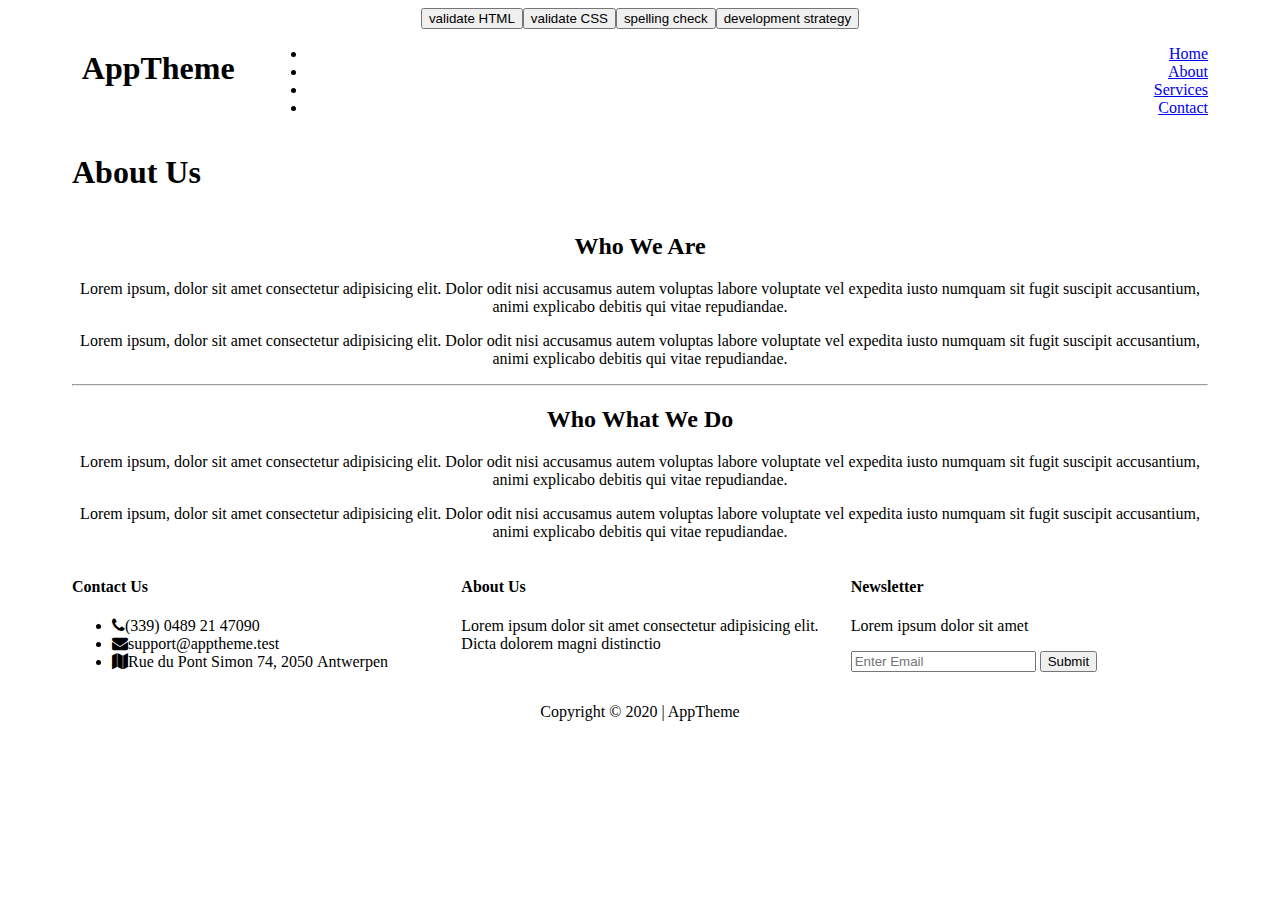
==== about.html @ bc0bdcbe "Adding about.html to about branch" ====
<!DOCTYPE html>
<html lang="en">

<head>
	<meta charset="UTF-8">
	<meta name="viewport" content="width=device-width, initial-scale=1.0">
	<title>Apptheme | About</title>
	<link rel="stylesheet" href="css/flexboxgrid.css">
	<link rel="stylesheet" href="css/style.css">
	<link rel="stylesheet" href="css/font-awesome.css">
	<!-- Leave this here!  It renders the review buttons  -->
	<script src='./evaluation/init.js'></script>
</head>

<body>
	<!-- HEADER -->
	<header id="main-header">
		<div class="container">
			<!-- end class move the div to the end -->
			<div class="row end-sm end-md end-lg">
				<div class="col-xs-12 col-sm-2 col-md-2 col-lg-2">
					<h1>
						<span class="primary-text">AppTheme</span>
					</h1>
				</div>
				<div class="col-xs-12 col-sm-10 col-md-10 col-lg-10">
					<nav id="navbar">
						<ul>
							<li>
								<a href="index.html">Home</a>
							</li>
							<li class="current">
								<a href="about.html">About</a>
							</li>
							<li>
								<a href="services.html">Services</a>
							</li>
							<li>
								<a href="contact.html">Contact</a>
							</li>
						</ul>
					</nav>
				</div>
			</div>
		</div>
    </header>
    
    <!-- SUBHEADER -->
    <section id="subheader">
        <div class="container">
            <div class="row">
                <div class="col-xs-12 col-sm-12 col-md-12 col-lg-12">
                    <h1>About Us</h1>
                </div>
            </div>
        </div>
    </section>

    <!-- MAIN PAGE -->
    <section id="page" class="about">
        <div class="container">
            <div class="row center-xs center-sm center-md center-lg">
                <div class="col-xs-12 col-sm-12 col-md-12 col-lg-12">
                    <h2><span class="primary-text">Who</span> We Are</h2>
                    <p>Lorem ipsum, dolor sit amet consectetur adipisicing elit. Dolor odit nisi accusamus autem voluptas labore voluptate vel expedita iusto numquam sit fugit suscipit accusantium, animi explicabo debitis qui vitae repudiandae.</p>
                    <p>Lorem ipsum, dolor sit amet consectetur adipisicing elit. Dolor odit nisi accusamus autem voluptas labore voluptate vel expedita iusto numquam sit fugit suscipit accusantium, animi explicabo debitis qui vitae repudiandae.</p>
                    <hr>
                    <h2><span class="primary-text">Who</span> What We Do</h2>
                    <p>Lorem ipsum, dolor sit amet consectetur adipisicing elit. Dolor odit nisi accusamus autem voluptas labore voluptate vel expedita iusto numquam sit fugit suscipit accusantium, animi explicabo debitis qui vitae repudiandae.</p>
                    <p>Lorem ipsum, dolor sit amet consectetur adipisicing elit. Dolor odit nisi accusamus autem voluptas labore voluptate vel expedita iusto numquam sit fugit suscipit accusantium, animi explicabo debitis qui vitae repudiandae.</p>      
                </div>
            </div>
        </div>
    </section>

	<!-- COMPANY -->
	<section id="company">
		<div class="container">
			<div class="row">

				<div class="col-xs-12 col-sm-4 col-md-4 colo-lg-4">
					<h4>Contact Us</h4>
					<ul>
						<li><i class="fa fa-phone">(339) 0489 21 47090</i></li>
						<li><i class="fa fa-envelope">support@apptheme.test</i></li>
						<li><i class="fa fa-map">Rue du Pont Simon 74, 2050 Antwerpen</i></li>
					</ul>
				</div>

				<div class="col-xs-12 col-sm-4 col-md-4 colo-lg-4">
					<h4>About Us</h4>
					<p>Lorem ipsum dolor sit amet consectetur adipisicing elit. Dicta dolorem magni distinctio</p>
				</div>

				<div class="col-xs-12 col-sm-4 col-md-4 colo-lg-4">
					<h4>Newsletter</h4>
					<p>Lorem ipsum dolor sit amet</p>
					<form>
						<input type="text" name="email" placeholder="Enter Email">
						<button type="submit" name="button">Submit</button>
					</form>
				</div>

			</div>
		</div>
	</section>
	<!-- FOOTER -->
	<footer id="main-footer">
		<div class="container">
			<div class="row center-xs center-sm center-md center-lg">
				<div class="col-xs-12 col-sm-12 col-md-12 col-lg-12">
					<p>Copyright &copy; 2020 | AppTheme</p>
				</div>
			</div>
		</div>
	</footer>
</body>

</html>
---- css/flexboxgrid.css ----
/* Uncomment and set these variables to customize the grid. */

.container-fluid {
  margin-right: auto;
  margin-left: auto;
  padding-right: 2rem;
  padding-left: 2rem;
}

.row {
  box-sizing: border-box;
  display: -ms-flexbox;
  display: -webkit-box;
  display: flex;
  -ms-flex: 0 1 auto;
  -webkit-box-flex: 0;
  flex: 0 1 auto;
  -ms-flex-direction: row;
  -webkit-box-orient: horizontal;
  -webkit-box-direction: normal;
  flex-direction: row;
  -ms-flex-wrap: wrap;
  flex-wrap: wrap;
  margin-right: -1rem;
  margin-left: -1rem;
}

.row.reverse {
  -ms-flex-direction: row-reverse;
  -webkit-box-orient: horizontal;
  -webkit-box-direction: reverse;
  flex-direction: row-reverse;
}

.col.reverse {
  -ms-flex-direction: column-reverse;
  -webkit-box-orient: vertical;
  -webkit-box-direction: reverse;
  flex-direction: column-reverse;
}

.col-xs,
.col-xs-1,
.col-xs-2,
.col-xs-3,
.col-xs-4,
.col-xs-5,
.col-xs-6,
.col-xs-7,
.col-xs-8,
.col-xs-9,
.col-xs-10,
.col-xs-11,
.col-xs-12 {
  box-sizing: border-box;
  -ms-flex: 0 0 auto;
  -webkit-box-flex: 0;
  flex: 0 0 auto;
  padding-right: 1rem;
  padding-left: 1rem;
}

.col-xs {
  -webkit-flex-grow: 1;
  -ms-flex-positive: 1;
  -webkit-box-flex: 1;
  flex-grow: 1;
  -ms-flex-preferred-size: 0;
  flex-basis: 0;
  max-width: 100%;
}

.col-xs-1 {
  -ms-flex-preferred-size: 8.333%;
  flex-basis: 8.333%;
  max-width: 8.333%;
}

.col-xs-2 {
  -ms-flex-preferred-size: 16.667%;
  flex-basis: 16.667%;
  max-width: 16.667%;
}

.col-xs-3 {
  -ms-flex-preferred-size: 25%;
  flex-basis: 25%;
  max-width: 25%;
}

.col-xs-4 {
  -ms-flex-preferred-size: 33.333%;
  flex-basis: 33.333%;
  max-width: 33.333%;
}

.col-xs-5 {
  -ms-flex-preferred-size: 41.667%;
  flex-basis: 41.667%;
  max-width: 41.667%;
}

.col-xs-6 {
  -ms-flex-preferred-size: 50%;
  flex-basis: 50%;
  max-width: 50%;
}

.col-xs-7 {
  -ms-flex-preferred-size: 58.333%;
  flex-basis: 58.333%;
  max-width: 58.333%;
}

.col-xs-8 {
  -ms-flex-preferred-size: 66.667%;
  flex-basis: 66.667%;
  max-width: 66.667%;
}

.col-xs-9 {
  -ms-flex-preferred-size: 75%;
  flex-basis: 75%;
  max-width: 75%;
}

.col-xs-10 {
  -ms-flex-preferred-size: 83.333%;
  flex-basis: 83.333%;
  max-width: 83.333%;
}

.col-xs-11 {
  -ms-flex-preferred-size: 91.667%;
  flex-basis: 91.667%;
  max-width: 91.667%;
}

.col-xs-12 {
  -ms-flex-preferred-size: 100%;
  flex-basis: 100%;
  max-width: 100%;
}

.col-xs-offset-1 {
  margin-left: 8.333%;
}

.col-xs-offset-2 {
  margin-left: 16.667%;
}

.col-xs-offset-3 {
  margin-left: 25%;
}

.col-xs-offset-4 {
  margin-left: 33.333%;
}

.col-xs-offset-5 {
  margin-left: 41.667%;
}

.col-xs-offset-6 {
  margin-left: 50%;
}

.col-xs-offset-7 {
  margin-left: 58.333%;
}

.col-xs-offset-8 {
  margin-left: 66.667%;
}

.col-xs-offset-9 {
  margin-left: 75%;
}

.col-xs-offset-10 {
  margin-left: 83.333%;
}

.col-xs-offset-11 {
  margin-left: 91.667%;
}

.start-xs {
  -ms-flex-pack: start;
  -webkit-box-pack: start;
  justify-content: flex-start;
  text-align: start;
}

.center-xs {
  -ms-flex-pack: center;
  -webkit-box-pack: center;
  justify-content: center;
  text-align: center;
}

.end-xs {
  -ms-flex-pack: end;
  -webkit-box-pack: end;
  justify-content: flex-end;
  text-align: end;
}

.top-xs {
  -ms-flex-align: start;
  -webkit-box-align: start;
  align-items: flex-start;
}

.middle-xs {
  -ms-flex-align: center;
  -webkit-box-align: center;
  align-items: center;
}

.bottom-xs {
  -ms-flex-align: end;
  -webkit-box-align: end;
  align-items: flex-end;
}

.around-xs {
  -ms-flex-pack: distribute;
  justify-content: space-around;
}

.between-xs {
  -ms-flex-pack: justify;
  -webkit-box-pack: justify;
  justify-content: space-between;
}

.first-xs {
  -ms-flex-order: -1;
  -webkit-box-ordinal-group: 0;
  order: -1;
}

.last-xs {
  -ms-flex-order: 1;
  -webkit-box-ordinal-group: 2;
  order: 1;
}

@media only screen and (min-width: 48em) {
  .container {
    width: 46rem;
  }

  .col-sm,
  .col-sm-1,
  .col-sm-2,
  .col-sm-3,
  .col-sm-4,
  .col-sm-5,
  .col-sm-6,
  .col-sm-7,
  .col-sm-8,
  .col-sm-9,
  .col-sm-10,
  .col-sm-11,
  .col-sm-12 {
    box-sizing: border-box;
    -ms-flex: 0 0 auto;
    -webkit-box-flex: 0;
    flex: 0 0 auto;
    padding-right: 1rem;
    padding-left: 1rem;
  }

  .col-sm {
    -webkit-flex-grow: 1;
    -ms-flex-positive: 1;
    -webkit-box-flex: 1;
    flex-grow: 1;
    -ms-flex-preferred-size: 0;
    flex-basis: 0;
    max-width: 100%;
  }

  .col-sm-1 {
    -ms-flex-preferred-size: 8.333%;
    flex-basis: 8.333%;
    max-width: 8.333%;
  }

  .col-sm-2 {
    -ms-flex-preferred-size: 16.667%;
    flex-basis: 16.667%;
    max-width: 16.667%;
  }

  .col-sm-3 {
    -ms-flex-preferred-size: 25%;
    flex-basis: 25%;
    max-width: 25%;
  }

  .col-sm-4 {
    -ms-flex-preferred-size: 33.333%;
    flex-basis: 33.333%;
    max-width: 33.333%;
  }

  .col-sm-5 {
    -ms-flex-preferred-size: 41.667%;
    flex-basis: 41.667%;
    max-width: 41.667%;
  }

  .col-sm-6 {
    -ms-flex-preferred-size: 50%;
    flex-basis: 50%;
    max-width: 50%;
  }

  .col-sm-7 {
    -ms-flex-preferred-size: 58.333%;
    flex-basis: 58.333%;
    max-width: 58.333%;
  }

  .col-sm-8 {
    -ms-flex-preferred-size: 66.667%;
    flex-basis: 66.667%;
    max-width: 66.667%;
  }

  .col-sm-9 {
    -ms-flex-preferred-size: 75%;
    flex-basis: 75%;
    max-width: 75%;
  }

  .col-sm-10 {
    -ms-flex-preferred-size: 83.333%;
    flex-basis: 83.333%;
    max-width: 83.333%;
  }

  .col-sm-11 {
    -ms-flex-preferred-size: 91.667%;
    flex-basis: 91.667%;
    max-width: 91.667%;
  }

  .col-sm-12 {
    -ms-flex-preferred-size: 100%;
    flex-basis: 100%;
    max-width: 100%;
  }

  .col-sm-offset-1 {
    margin-left: 8.333%;
  }

  .col-sm-offset-2 {
    margin-left: 16.667%;
  }

  .col-sm-offset-3 {
    margin-left: 25%;
  }

  .col-sm-offset-4 {
    margin-left: 33.333%;
  }

  .col-sm-offset-5 {
    margin-left: 41.667%;
  }

  .col-sm-offset-6 {
    margin-left: 50%;
  }

  .col-sm-offset-7 {
    margin-left: 58.333%;
  }

  .col-sm-offset-8 {
    margin-left: 66.667%;
  }

  .col-sm-offset-9 {
    margin-left: 75%;
  }

  .col-sm-offset-10 {
    margin-left: 83.333%;
  }

  .col-sm-offset-11 {
    margin-left: 91.667%;
  }

  .start-sm {
    -ms-flex-pack: start;
    -webkit-box-pack: start;
    justify-content: flex-start;
    text-align: start;
  }

  .center-sm {
    -ms-flex-pack: center;
    -webkit-box-pack: center;
    justify-content: center;
    text-align: center;
  }

  .end-sm {
    -ms-flex-pack: end;
    -webkit-box-pack: end;
    justify-content: flex-end;
    text-align: end;
  }

  .top-sm {
    -ms-flex-align: start;
    -webkit-box-align: start;
    align-items: flex-start;
  }

  .middle-sm {
    -ms-flex-align: center;
    -webkit-box-align: center;
    align-items: center;
  }

  .bottom-sm {
    -ms-flex-align: end;
    -webkit-box-align: end;
    align-items: flex-end;
  }

  .around-sm {
    -ms-flex-pack: distribute;
    justify-content: space-around;
  }

  .between-sm {
    -ms-flex-pack: justify;
    -webkit-box-pack: justify;
    justify-content: space-between;
  }

  .first-sm {
    -ms-flex-order: -1;
    -webkit-box-ordinal-group: 0;
    order: -1;
  }

  .last-sm {
    -ms-flex-order: 1;
    -webkit-box-ordinal-group: 2;
    order: 1;
  }
}

@media only screen and (min-width: 62em) {
  .container {
    width: 61rem;
  }

  .col-md,
  .col-md-1,
  .col-md-2,
  .col-md-3,
  .col-md-4,
  .col-md-5,
  .col-md-6,
  .col-md-7,
  .col-md-8,
  .col-md-9,
  .col-md-10,
  .col-md-11,
  .col-md-12 {
    box-sizing: border-box;
    -ms-flex: 0 0 auto;
    -webkit-box-flex: 0;
    flex: 0 0 auto;
    padding-right: 1rem;
    padding-left: 1rem;
  }

  .col-md {
    -webkit-flex-grow: 1;
    -ms-flex-positive: 1;
    -webkit-box-flex: 1;
    flex-grow: 1;
    -ms-flex-preferred-size: 0;
    flex-basis: 0;
    max-width: 100%;
  }

  .col-md-1 {
    -ms-flex-preferred-size: 8.333%;
    flex-basis: 8.333%;
    max-width: 8.333%;
  }

  .col-md-2 {
    -ms-flex-preferred-size: 16.667%;
    flex-basis: 16.667%;
    max-width: 16.667%;
  }

  .col-md-3 {
    -ms-flex-preferred-size: 25%;
    flex-basis: 25%;
    max-width: 25%;
  }

  .col-md-4 {
    -ms-flex-preferred-size: 33.333%;
    flex-basis: 33.333%;
    max-width: 33.333%;
  }

  .col-md-5 {
    -ms-flex-preferred-size: 41.667%;
    flex-basis: 41.667%;
    max-width: 41.667%;
  }

  .col-md-6 {
    -ms-flex-preferred-size: 50%;
    flex-basis: 50%;
    max-width: 50%;
  }

  .col-md-7 {
    -ms-flex-preferred-size: 58.333%;
    flex-basis: 58.333%;
    max-width: 58.333%;
  }

  .col-md-8 {
    -ms-flex-preferred-size: 66.667%;
    flex-basis: 66.667%;
    max-width: 66.667%;
  }

  .col-md-9 {
    -ms-flex-preferred-size: 75%;
    flex-basis: 75%;
    max-width: 75%;
  }

  .col-md-10 {
    -ms-flex-preferred-size: 83.333%;
    flex-basis: 83.333%;
    max-width: 83.333%;
  }

  .col-md-11 {
    -ms-flex-preferred-size: 91.667%;
    flex-basis: 91.667%;
    max-width: 91.667%;
  }

  .col-md-12 {
    -ms-flex-preferred-size: 100%;
    flex-basis: 100%;
    max-width: 100%;
  }

  .col-md-offset-1 {
    margin-left: 8.333%;
  }

  .col-md-offset-2 {
    margin-left: 16.667%;
  }

  .col-md-offset-3 {
    margin-left: 25%;
  }

  .col-md-offset-4 {
    margin-left: 33.333%;
  }

  .col-md-offset-5 {
    margin-left: 41.667%;
  }

  .col-md-offset-6 {
    margin-left: 50%;
  }

  .col-md-offset-7 {
    margin-left: 58.333%;
  }

  .col-md-offset-8 {
    margin-left: 66.667%;
  }

  .col-md-offset-9 {
    margin-left: 75%;
  }

  .col-md-offset-10 {
    margin-left: 83.333%;
  }

  .col-md-offset-11 {
    margin-left: 91.667%;
  }

  .start-md {
    -ms-flex-pack: start;
    -webkit-box-pack: start;
    justify-content: flex-start;
    text-align: start;
  }

  .center-md {
    -ms-flex-pack: center;
    -webkit-box-pack: center;
    justify-content: center;
    text-align: center;
  }

  .end-md {
    -ms-flex-pack: end;
    -webkit-box-pack: end;
    justify-content: flex-end;
    text-align: end;
  }

  .top-md {
    -ms-flex-align: start;
    -webkit-box-align: start;
    align-items: flex-start;
  }

  .middle-md {
    -ms-flex-align: center;
    -webkit-box-align: center;
    align-items: center;
  }

  .bottom-md {
    -ms-flex-align: end;
    -webkit-box-align: end;
    align-items: flex-end;
  }

  .around-md {
    -ms-flex-pack: distribute;
    justify-content: space-around;
  }

  .between-md {
    -ms-flex-pack: justify;
    -webkit-box-pack: justify;
    justify-content: space-between;
  }

  .first-md {
    -ms-flex-order: -1;
    -webkit-box-ordinal-group: 0;
    order: -1;
  }

  .last-md {
    -ms-flex-order: 1;
    -webkit-box-ordinal-group: 2;
    order: 1;
  }
}

@media only screen and (min-width: 75em) {
  .container {
    width: 71rem;
  }

  .col-lg,
  .col-lg-1,
  .col-lg-2,
  .col-lg-3,
  .col-lg-4,
  .col-lg-5,
  .col-lg-6,
  .col-lg-7,
  .col-lg-8,
  .col-lg-9,
  .col-lg-10,
  .col-lg-11,
  .col-lg-12 {
    box-sizing: border-box;
    -ms-flex: 0 0 auto;
    -webkit-box-flex: 0;
    flex: 0 0 auto;
    padding-right: 1rem;
    padding-left: 1rem;
  }

  .col-lg {
    -webkit-flex-grow: 1;
    -ms-flex-positive: 1;
    -webkit-box-flex: 1;
    flex-grow: 1;
    -ms-flex-preferred-size: 0;
    flex-basis: 0;
    max-width: 100%;
  }

  .col-lg-1 {
    -ms-flex-preferred-size: 8.333%;
    flex-basis: 8.333%;
    max-width: 8.333%;
  }

  .col-lg-2 {
    -ms-flex-preferred-size: 16.667%;
    flex-basis: 16.667%;
    max-width: 16.667%;
  }

  .col-lg-3 {
    -ms-flex-preferred-size: 25%;
    flex-basis: 25%;
    max-width: 25%;
  }

  .col-lg-4 {
    -ms-flex-preferred-size: 33.333%;
    flex-basis: 33.333%;
    max-width: 33.333%;
  }

  .col-lg-5 {
    -ms-flex-preferred-size: 41.667%;
    flex-basis: 41.667%;
    max-width: 41.667%;
  }

  .col-lg-6 {
    -ms-flex-preferred-size: 50%;
    flex-basis: 50%;
    max-width: 50%;
  }

  .col-lg-7 {
    -ms-flex-preferred-size: 58.333%;
    flex-basis: 58.333%;
    max-width: 58.333%;
  }

  .col-lg-8 {
    -ms-flex-preferred-size: 66.667%;
    flex-basis: 66.667%;
    max-width: 66.667%;
  }

  .col-lg-9 {
    -ms-flex-preferred-size: 75%;
    flex-basis: 75%;
    max-width: 75%;
  }

  .col-lg-10 {
    -ms-flex-preferred-size: 83.333%;
    flex-basis: 83.333%;
    max-width: 83.333%;
  }

  .col-lg-11 {
    -ms-flex-preferred-size: 91.667%;
    flex-basis: 91.667%;
    max-width: 91.667%;
  }

  .col-lg-12 {
    -ms-flex-preferred-size: 100%;
    flex-basis: 100%;
    max-width: 100%;
  }

  .col-lg-offset-1 {
    margin-left: 8.333%;
  }

  .col-lg-offset-2 {
    margin-left: 16.667%;
  }

  .col-lg-offset-3 {
    margin-left: 25%;
  }

  .col-lg-offset-4 {
    margin-left: 33.333%;
  }

  .col-lg-offset-5 {
    margin-left: 41.667%;
  }

  .col-lg-offset-6 {
    margin-left: 50%;
  }

  .col-lg-offset-7 {
    margin-left: 58.333%;
  }

  .col-lg-offset-8 {
    margin-left: 66.667%;
  }

  .col-lg-offset-9 {
    margin-left: 75%;
  }

  .col-lg-offset-10 {
    margin-left: 83.333%;
  }

  .col-lg-offset-11 {
    margin-left: 91.667%;
  }

  .start-lg {
    -ms-flex-pack: start;
    -webkit-box-pack: start;
    justify-content: flex-start;
    text-align: start;
  }

  .center-lg {
    -ms-flex-pack: center;
    -webkit-box-pack: center;
    justify-content: center;
    text-align: center;
  }

  .end-lg {
    -ms-flex-pack: end;
    -webkit-box-pack: end;
    justify-content: flex-end;
    text-align: end;
  }

  .top-lg {
    -ms-flex-align: start;
    -webkit-box-align: start;
    align-items: flex-start;
  }

  .middle-lg {
    -ms-flex-align: center;
    -webkit-box-align: center;
    align-items: center;
  }

  .bottom-lg {
    -ms-flex-align: end;
    -webkit-box-align: end;
    align-items: flex-end;
  }

  .around-lg {
    -ms-flex-pack: distribute;
    justify-content: space-around;
  }

  .between-lg {
    -ms-flex-pack: justify;
    -webkit-box-pack: justify;
    justify-content: space-between;
  }

  .first-lg {
    -ms-flex-order: -1;
    -webkit-box-ordinal-group: 0;
    order: -1;
  }

  .last-lg {
    -ms-flex-order: 1;
    -webkit-box-ordinal-group: 2;
    order: 1;
  }
}
---- css/style.css ----
.container{
    margin: auto;
}
/* the images are contained in their containers*/
img{
    width: 100%;
}
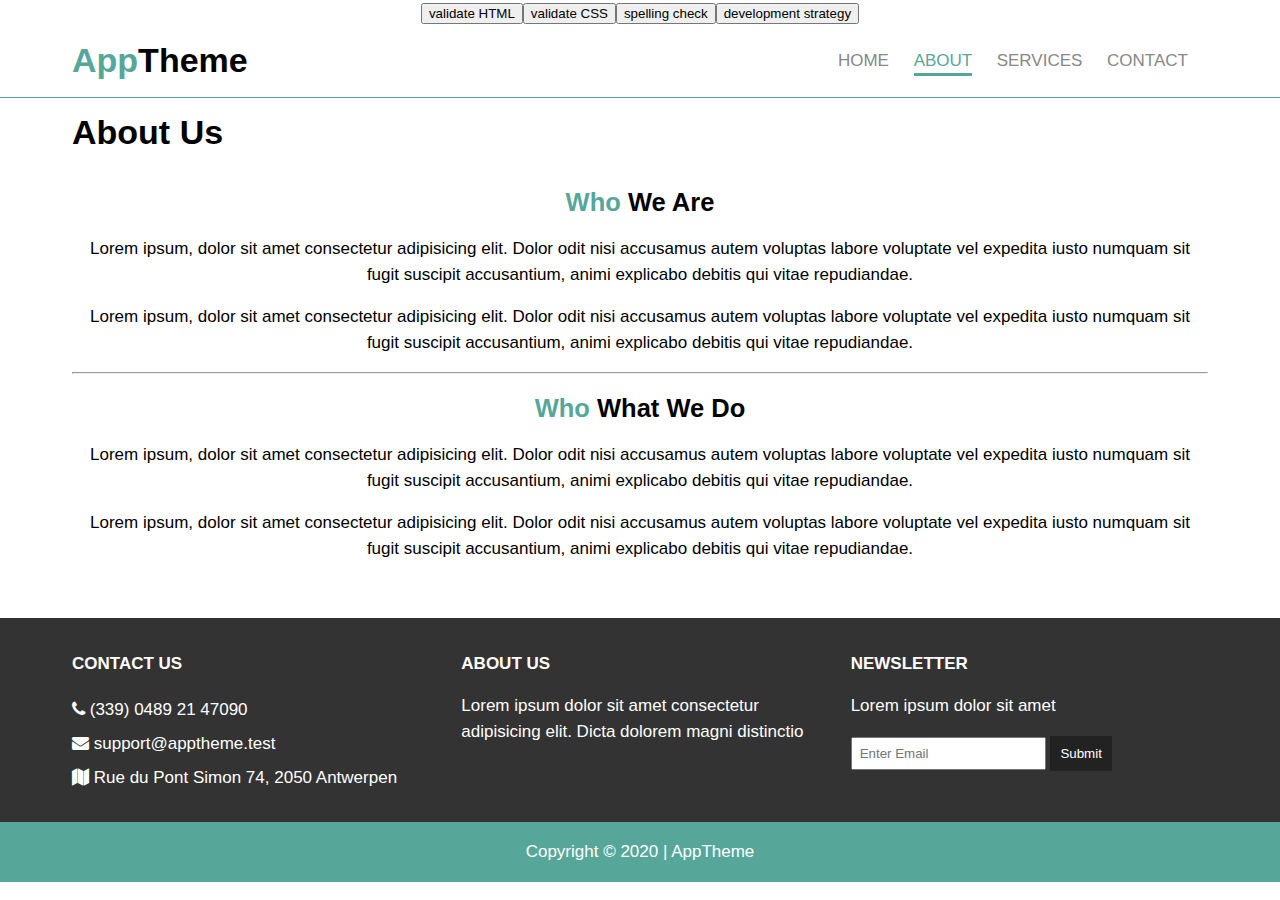
==== commit a5d1a937: "Write complete CSS" ====
--- a/about.html
+++ b/about.html
@@ -6,21 +6,23 @@
 	<meta name="viewport" content="width=device-width, initial-scale=1.0">
 	<title>Apptheme | About</title>
 	<link rel="stylesheet" href="css/flexboxgrid.css">
+	<link rel="stylesheet" href="css/font-awesome.css">
 	<link rel="stylesheet" href="css/style.css">
-	<link rel="stylesheet" href="css/font-awesome.css">
 	<!-- Leave this here!  It renders the review buttons  -->
 	<script src='./evaluation/init.js'></script>
 </head>
 
 <body>
+	
 	<!-- HEADER -->
 	<header id="main-header">
 		<div class="container">
 			<!-- end class move the div to the end -->
-			<div class="row end-sm end-md end-lg">
+			<div class="row end-sm end-md end-lg center-xs
+						middle-xs middle-sm middle-md middle-lg">
 				<div class="col-xs-12 col-sm-2 col-md-2 col-lg-2">
 					<h1>
-						<span class="primary-text">AppTheme</span>
+						<span class="primary-text">App</span>Theme
 					</h1>
 				</div>
 				<div class="col-xs-12 col-sm-10 col-md-10 col-lg-10">
@@ -78,21 +80,21 @@
 		<div class="container">
 			<div class="row">
 
-				<div class="col-xs-12 col-sm-4 col-md-4 colo-lg-4">
+				<div class="col-xs-12 col-sm-4 col-md-4 col-lg-4">
 					<h4>Contact Us</h4>
 					<ul>
-						<li><i class="fa fa-phone">(339) 0489 21 47090</i></li>
-						<li><i class="fa fa-envelope">support@apptheme.test</i></li>
-						<li><i class="fa fa-map">Rue du Pont Simon 74, 2050 Antwerpen</i></li>
+						<li><i class="fa fa-phone"></i> (339) 0489 21 47090</li>
+						<li><i class="fa fa-envelope"></i> support@apptheme.test</li>
+						<li><i class="fa fa-map"></i> Rue du Pont Simon 74, 2050 Antwerpen</li>
 					</ul>
 				</div>
 
-				<div class="col-xs-12 col-sm-4 col-md-4 colo-lg-4">
+				<div class="col-xs-12 col-sm-4 col-md-4 col-lg-4">
 					<h4>About Us</h4>
 					<p>Lorem ipsum dolor sit amet consectetur adipisicing elit. Dicta dolorem magni distinctio</p>
 				</div>
 
-				<div class="col-xs-12 col-sm-4 col-md-4 colo-lg-4">
+				<div class="col-xs-12 col-sm-4 col-md-4 col-lg-4">
 					<h4>Newsletter</h4>
 					<p>Lorem ipsum dolor sit amet</p>
 					<form>
@@ -104,6 +106,7 @@
 			</div>
 		</div>
 	</section>
+
 	<!-- FOOTER -->
 	<footer id="main-footer">
 		<div class="container">
--- a/css/style.css
+++ b/css/style.css
@@ -1,7 +1,227 @@
+body{
+    font-family: 'Open-sans', sans-serif;
+    font-size: 17px;
+    line-height: 1.5em;
+    padding: 0;
+    margin: 0;
+}
+
 .container{
     margin: auto;
 }
 /* the images are contained in their containers*/
 img{
     width: 100%;
-}+}
+
+/* COMMON CLASSES */
+.primary-text{
+    color: #56a79a;
+}
+
+.primary-background{
+    background: #56a79a;
+}
+
+/* HEADER */
+#main-header{
+    border-bottom: 1px solid #56a79a;
+}
+
+/* NAVBAR */
+#navbar{
+    text-transform: uppercase;
+}
+
+#navbar li{
+    display: inline;
+    padding-right: 20px;
+    list-style: none;
+}
+
+#navbar a{
+    text-decoration: none;
+    color: #888;
+}
+
+#navbar li.current a,
+#navbar a:hover{
+    color: #56a79a;
+    border-bottom: 3px solid #56a79a;
+    padding-bottom: 3px;
+}
+
+/* SHOWCASE */
+#showcase{
+    background: url('../images/showcase.jpg') no-repeat center center;
+    border-bottom: 1px solid #56a79a;
+    margin-bottom: 30px;
+}
+
+#showcase .row{
+    height: 600px;
+}
+
+#showcase h1{
+    font-size: 50px;
+    margin: 0;
+    padding-bottom: 20px;
+}
+
+#showcase p{
+    color: #ccc;
+    margin: 0;
+}
+
+#showcase .showcase-content{
+    background: #333;
+    color: #fff;
+    border-radius: 90px;
+    padding: 40px;
+    opacity: 0.9;
+}
+
+/* FEATURES */
+#features h2{
+    font-style: 35px;
+    margin: 0;
+    padding-bottom: 10px;
+}
+
+#features p{
+    color: #888;
+    margin: 0;
+    margin-bottom: 40px; 
+}
+
+#features .fa{
+    font-size: 60px;
+    color: #56a79a;
+}
+
+/* INFO */
+#info{
+    background: #333 url('../images/info-bg.jpg') no-repeat;
+    color: #ffffff;
+}
+
+#info h2{
+    font-size: 35px;
+    margin: 0;
+    padding-bottom: 10px;
+}
+
+#info ul{
+    list-style: none;
+    padding: 0;
+}
+
+#info li{
+    line-height: 2em;
+    font-style: 20px;
+}
+
+/* COMPANY */
+#company{
+    background: #333;
+    color: #fff;
+    padding: 10px 0;
+}
+
+#company h4{
+    text-transform: uppercase;
+    margin-bottom: 0;
+}
+
+#company ul{
+    padding: 0;
+    list-style: none;
+    line-height: 2em;
+    color: #fff;
+}
+
+#company input[type="text"]{
+    padding: 7px;
+}
+
+#company button{
+    background: #222;
+    color: #fff;
+    padding: 10px;
+    border: 0;
+}
+
+/* FOOTER */
+#main-footer{
+    background: #56a79a;
+    color: #fff;
+}
+
+/* PAGE */
+#page{
+    margin-bottom: 40px;
+}
+
+/* SERVICES */
+.services ul li{
+    list-style: none;
+    padding: 10px;
+}
+
+.services ul li:nth-child(odd){
+    background: #333;
+    color: #fff ;
+}
+
+.services ul li:nth-child(even){
+    background: #56a79a;
+    color: #fff ;
+}
+
+/* CONTACT */
+.contact form{
+    background: #333;
+    color: #fff;
+    padding: 20px;
+}
+
+.contact form input[type="text"]{
+    width: 50%;
+    height: 30px;
+    margin-bottom: 10px;
+}
+
+.contact form textarea{
+    width: 50%;
+    height: 100px;
+}
+
+.contact form button{
+    width: 50%;
+    padding: 10px 0;
+    border: 0;
+    background: #222;
+    color: #fff;
+}
+
+.contact form label{
+    text-transform: uppercase;
+}
+
+/* 
+MEDIA QUERIES
+max-width:x applies if it is under x in size (px)
+*/
+@media(max-width:800px){
+    #showcase h1{
+        font-style: 30px  ;
+    }
+}
+
+/* 500 px or less */
+@media(max-width:500px){
+    #showcase .showcase-content{
+        padding: 40px 10px;
+    }
+}
+/* bermarte */